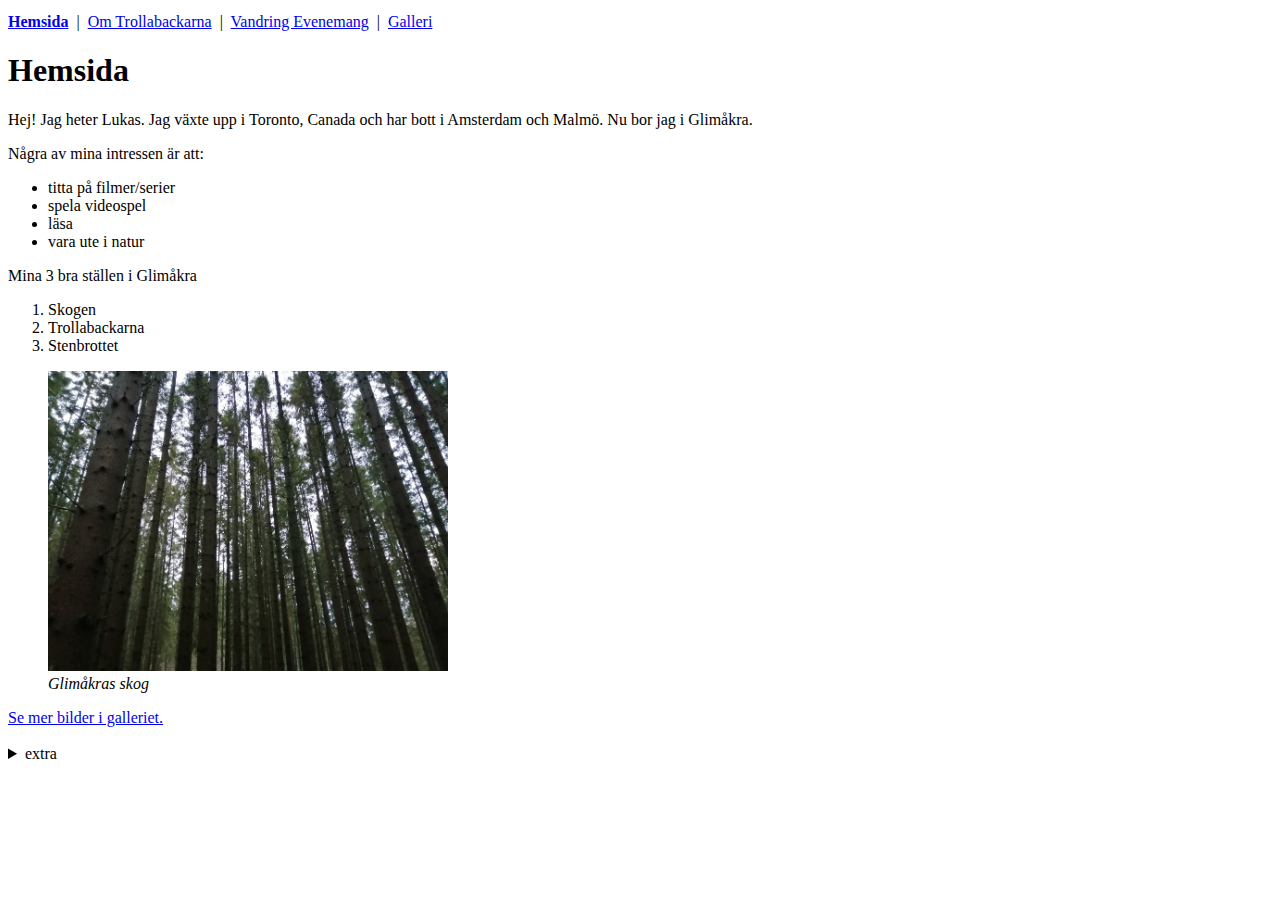
==== index.html @ 763a45c2 "added case-1 html and files" ====
<!DOCTYPE html>
<html lang="sv">

<head>
    <meta charset="UTF-8">
    <meta http-equiv="X-UA-Compatible" content="IE=edge">
    <meta name="viewport" content="width=device-width, initial-scale=1.0">
    <title>Hemsida</title>
    <link rel="icon" href="images/favicon.ico.jpg">
</head>

<body>

        <nav>
            <pre></pre>

            <a href="index.html"><b>Hemsida</b></a> &nbsp;|&nbsp; <a href="trollabackarna.html">Om Trollabackarna</a>
            &nbsp;|&nbsp;
            <a href="event.html">Vandring Evenemang</a> &nbsp;|&nbsp; <a href="gallery.html">Galleri</a>
        </nav>

    <section>
        <h1>Hemsida</h1>

        <p>
            Hej! Jag heter Lukas. Jag växte upp i Toronto, Canada och har bott i Amsterdam och Malmö. Nu bor jag i
            Glimåkra.
        </p>

        <p>
            Några av mina intressen är att:
        </p>

        <ul>
            <li>titta på filmer/serier</li>
            <li>spela videospel</li>
            <li>läsa</li>
            <li>vara ute i natur</li>
        </ul>

        <p>Mina 3 bra ställen i Glimåkra</p>

        <ol>
            <li>Skogen</li>
            <li>Trollabackarna</li>
            <li>Stenbrottet</li>
        </ol>

        <figure>
            <img src="images/glimakara-skog.jpg" alt="forest" width="400">
            <figcaption><i>Glimåkras skog</i></figcaption>
        </figure>

        <a href="gallery.html#forest">Se mer bilder i galleriet.</a>
    </section>

    <footer>
        <br>

        <details>
            <summary>extra</summary>
            <p><a href="git.html">Hemlig sida</a></p>
        </details>
    </footer>

</body>

</html>
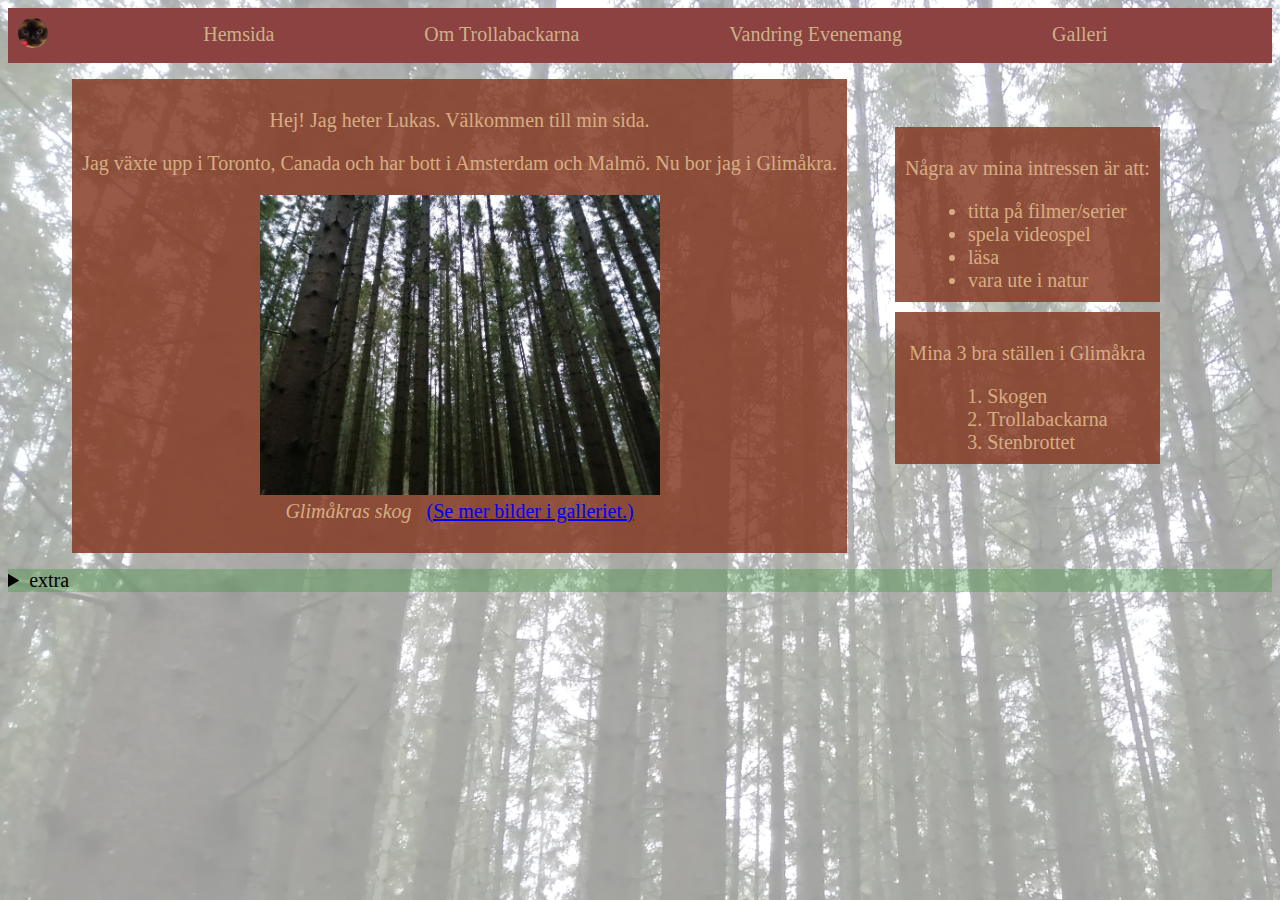
==== commit ab9df9d5: "update with css styling" ====
--- a/index.html
+++ b/index.html
@@ -7,59 +7,73 @@
     <meta name="viewport" content="width=device-width, initial-scale=1.0">
     <title>Hemsida</title>
     <link rel="icon" href="images/favicon.ico.jpg">
+    <link rel="stylesheet" href="styles/styles.css">
 </head>
 
-<body>
+<body style="background-image: url(images/glimakara-skog.jpg);">
 
-        <nav>
-            <pre></pre>
+    <nav>
+        <div id="nav-thumb">
+            <img class="thumb" src="images/favicon.ico.jpg" alt="">
+        </div>
+            <a href="index.html">Hemsida</a>
+            <a href="trollabackarna.html">Om Trollabackarna</a>
+            <a href="event.html">Vandring Evenemang</a>
+            <a href="gallery.html">Galleri</a>
+    </nav>
 
-            <a href="index.html"><b>Hemsida</b></a> &nbsp;|&nbsp; <a href="trollabackarna.html">Om Trollabackarna</a>
-            &nbsp;|&nbsp;
-            <a href="event.html">Vandring Evenemang</a> &nbsp;|&nbsp; <a href="gallery.html">Galleri</a>
-        </nav>
+    <!-- <h1>Hemsida</h1> -->
 
-    <section>
-        <h1>Hemsida</h1>
+    <main>
 
-        <p>
-            Hej! Jag heter Lukas. Jag växte upp i Toronto, Canada och har bott i Amsterdam och Malmö. Nu bor jag i
-            Glimåkra.
-        </p>
+        <div class="main-box">
+            <p>
+                Hej! Jag heter Lukas. Välkommen till min sida.
+            </p>
 
-        <p>
-            Några av mina intressen är att:
-        </p>
+            <p>
+                Jag växte upp i Toronto, Canada och har bott i Amsterdam och Malmö. Nu bor jag i
+                Glimåkra.
+            </p>
 
-        <ul>
-            <li>titta på filmer/serier</li>
-            <li>spela videospel</li>
-            <li>läsa</li>
-            <li>vara ute i natur</li>
-        </ul>
+            <figure>
+                <img src="images/glimakara-skog.jpg" alt="forest" width="400">
+                <figcaption><i>Glimåkras skog</i> &nbsp; <a href="gallery.html#forest">(Se mer bilder i galleriet.)</a>
+                </figcaption>
+            </figure>
+        </div>
 
-        <p>Mina 3 bra ställen i Glimåkra</p>
+        <div class="lists">
+            <div id="ul-list">
+                <p>
+                    Några av mina intressen är att:
+                </p>
 
-        <ol>
-            <li>Skogen</li>
-            <li>Trollabackarna</li>
-            <li>Stenbrottet</li>
-        </ol>
+                <ul>
+                    <li>titta på filmer/serier</li>
+                    <li>spela videospel</li>
+                    <li>läsa</li>
+                    <li>vara ute i natur</li>
+                </ul>
+            </div>
 
-        <figure>
-            <img src="images/glimakara-skog.jpg" alt="forest" width="400">
-            <figcaption><i>Glimåkras skog</i></figcaption>
-        </figure>
+            <div id="ol-list">
+                <p>Mina 3 bra ställen i Glimåkra</p>
 
-        <a href="gallery.html#forest">Se mer bilder i galleriet.</a>
-    </section>
+                <ol>
+                    <li>Skogen</li>
+                    <li>Trollabackarna</li>
+                    <li>Stenbrottet</li>
+                </ol>
+            </div>
+        </div>
+    </main>
 
     <footer>
-        <br>
-
         <details>
             <summary>extra</summary>
             <p><a href="git.html">Hemlig sida</a></p>
+            <p><a href="#">Flags of the World</a></p>
         </details>
     </footer>
 
--- a/styles/styles.css
+++ b/styles/styles.css
@@ -0,0 +1,89 @@
+    body {
+        display: flex;
+        flex-direction: column;
+        background-color: rgba(255, 255, 255, 0.6);
+        background-blend-mode: lighten;
+        font-size: 20px;
+    }
+
+    nav {
+        background-color: #8B4241;
+        position: relative;
+        width: 100%;
+        height: 100%;
+        margin-bottom: 1rem;
+        display: flex;
+    }
+
+    nav a {
+        text-decoration: none;
+        color: #CDB189;
+        padding-top: 15px;
+        padding-left: 150px;
+    }
+
+    nav:hover {
+        color: black;
+    }
+
+    main {
+        margin: auto;
+        text-align: center;
+        margin-bottom: 1rem;
+        display: flex;
+        color: #D8AC82;
+    }
+
+    footer {
+        background-color: rgba(48, 148, 48, 0.315);
+    }
+
+    .main-box {
+        padding: 10px;
+        background-color: #843a21d5;
+    }
+
+    .lists {
+        display: flex;
+        flex-direction: column;
+        padding: 3rem;
+    }
+
+    ul {
+        /* centers ul list WITH bullet points */
+        display: table;
+        margin: 0 auto;
+    }
+
+    #ul-list {
+        background-color: #843a21d5;
+        padding: 10px;
+        margin-bottom: 10px;
+    }
+
+    ol {
+        display: table;
+        margin: 0 auto;
+    }
+
+    #ol-list {
+        background-color: #843a21d5;
+        padding: 10px;
+    }
+
+    li {
+        text-align: left;
+    }
+
+    img.thumb {
+        width: 30px;
+        border-radius: 50%;
+    }
+
+    #nav-thumb {
+        padding: 10px;
+        border-radius: 1%;
+        width: 2%;
+        height: 50%;
+        /* background-color: green; */
+    }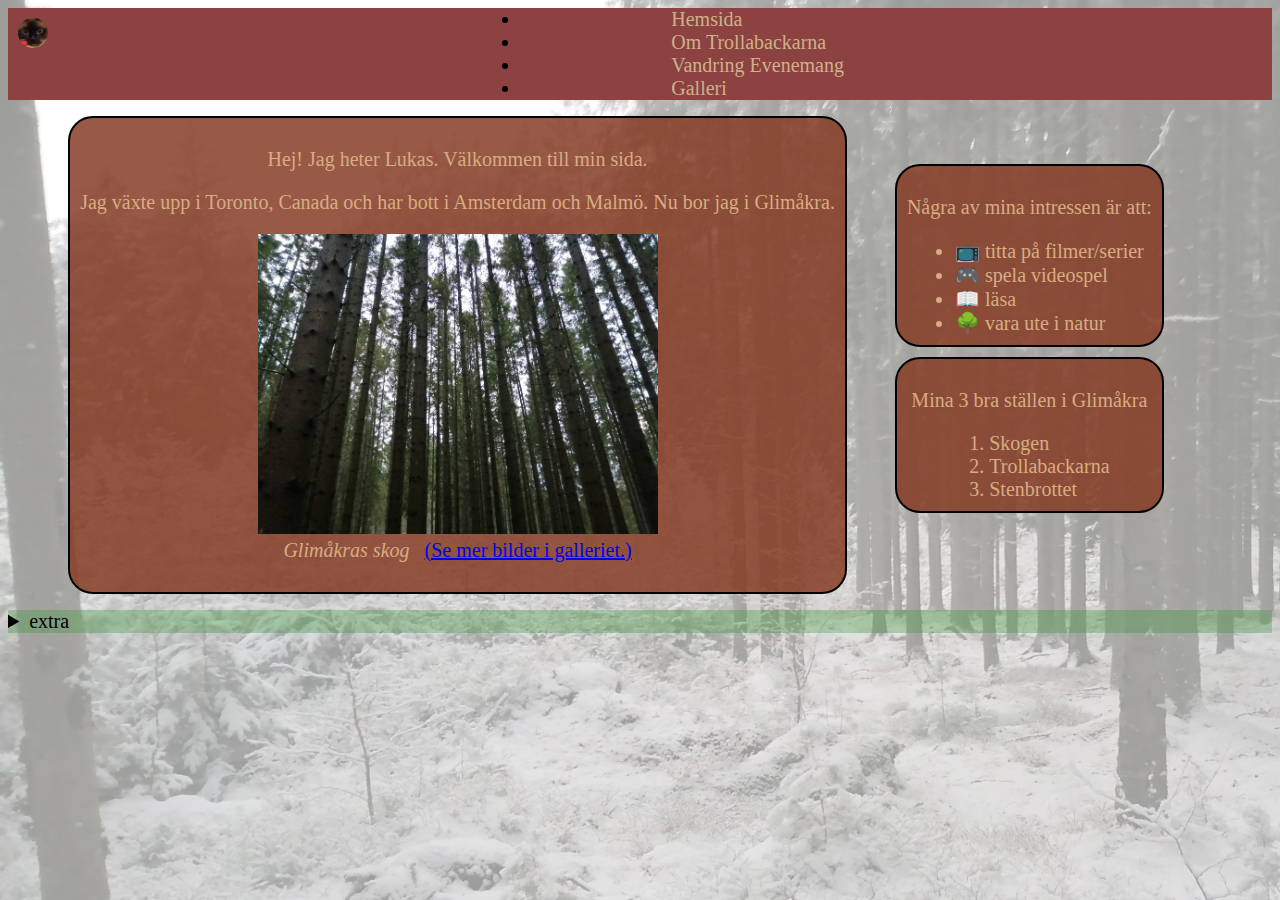
==== commit aaddac38: "updated nav and body" ====
--- a/index.html
+++ b/index.html
@@ -10,21 +10,23 @@
     <link rel="stylesheet" href="styles/styles.css">
 </head>
 
-<body style="background-image: url(images/glimakara-skog.jpg);">
+<body id="home-body" style="background-image: url(images/vinter.jpg);">
 
     <nav>
         <div id="nav-thumb">
             <img class="thumb" src="images/favicon.ico.jpg" alt="">
         </div>
-            <a href="index.html">Hemsida</a>
-            <a href="trollabackarna.html">Om Trollabackarna</a>
-            <a href="event.html">Vandring Evenemang</a>
-            <a href="gallery.html">Galleri</a>
+        <ul>
+            <li><a class="active" href="index.html">Hemsida</a></li>
+            <li><a href="trollabackarna.html">Om Trollabackarna</a></li>
+            <li><a href="event.html">Vandring Evenemang</a></li>
+            <li><a href="gallery.html">Galleri</a></li>
+        </ul>
     </nav>
 
     <!-- <h1>Hemsida</h1> -->
 
-    <main>
+    <main id="home-main">
 
         <div class="main-box">
             <p>
@@ -50,10 +52,10 @@
                 </p>
 
                 <ul>
-                    <li>titta på filmer/serier</li>
-                    <li>spela videospel</li>
-                    <li>läsa</li>
-                    <li>vara ute i natur</li>
+                    <li>📺 titta på filmer/serier</li>
+                    <li>🎮 spela videospel</li>
+                    <li>📖 läsa</li>
+                    <li>🌳 vara ute i natur</li>
                 </ul>
             </div>
 
@@ -69,11 +71,11 @@
         </div>
     </main>
 
-    <footer>
+    <footer id="home-footer">
         <details>
             <summary>extra</summary>
             <p><a href="git.html">Hemlig sida</a></p>
-            <p><a href="#">Flags of the World</a></p>
+            <p><a href="flags.html">Flags of the World</a></p>
         </details>
     </footer>
 
--- a/styles/styles.css
+++ b/styles/styles.css
@@ -1,89 +1,204 @@
-    body {
-        display: flex;
-        flex-direction: column;
-        background-color: rgba(255, 255, 255, 0.6);
-        background-blend-mode: lighten;
-        font-size: 20px;
-    }
-
-    nav {
-        background-color: #8B4241;
-        position: relative;
-        width: 100%;
-        height: 100%;
-        margin-bottom: 1rem;
-        display: flex;
-    }
-
-    nav a {
-        text-decoration: none;
-        color: #CDB189;
-        padding-top: 15px;
-        padding-left: 150px;
-    }
-
-    nav:hover {
-        color: black;
-    }
-
-    main {
-        margin: auto;
-        text-align: center;
-        margin-bottom: 1rem;
-        display: flex;
-        color: #D8AC82;
-    }
-
-    footer {
-        background-color: rgba(48, 148, 48, 0.315);
-    }
-
-    .main-box {
-        padding: 10px;
-        background-color: #843a21d5;
-    }
-
-    .lists {
-        display: flex;
-        flex-direction: column;
-        padding: 3rem;
-    }
-
-    ul {
-        /* centers ul list WITH bullet points */
-        display: table;
-        margin: 0 auto;
-    }
-
-    #ul-list {
-        background-color: #843a21d5;
-        padding: 10px;
-        margin-bottom: 10px;
-    }
-
-    ol {
-        display: table;
-        margin: 0 auto;
-    }
-
-    #ol-list {
-        background-color: #843a21d5;
-        padding: 10px;
-    }
-
-    li {
-        text-align: left;
-    }
-
-    img.thumb {
-        width: 30px;
-        border-radius: 50%;
-    }
-
-    #nav-thumb {
-        padding: 10px;
-        border-radius: 1%;
-        width: 2%;
-        height: 50%;
-        /* background-color: green; */
-    }+/* nav - all pages */
+nav {
+    background-color: #8B4241;
+    position: relative;
+    width: 100%;
+    height: 100%;
+    margin-bottom: 1rem;
+    display: flex;
+}
+
+nav a {
+    text-decoration: none;
+    color: #CDB189;
+    padding-top: 15px;
+    padding-left: 150px;
+}
+
+nav:hover {
+    color: black;
+}
+
+img.thumb {
+    width: 30px;
+    border-radius: 50%;
+}
+
+#nav-thumb {
+    padding: 10px;
+    border-radius: 1%;
+    width: 2%;
+    height: 50%;
+    /* background-color: green; */
+}
+
+
+/* Hemsida CSS */
+#home-body {
+    display: flex;
+    flex-direction: column;
+    background-color: rgba(255, 255, 255, 0.6);
+    background-blend-mode: lighten;
+    font-size: 20px;
+}
+
+#home-main {
+    margin: auto;
+    text-align: center;
+    margin-bottom: 1rem;
+    display: flex;
+    color: #D8AC82;
+}
+
+.main-box {
+    padding: 10px;
+    background-color: #843a21d5;
+    border-radius: 25px;
+    border: 2px black solid;
+}
+
+.lists {
+    display: flex;
+    flex-direction: column;
+    padding: 3rem;
+}
+
+ul {
+    /* centers ul list WITH bullet points */
+    display: table;
+    margin: 0 auto;
+}
+
+#ul-list {
+    background-color: #843a21d5;
+    padding: 10px;
+    margin-bottom: 10px;
+    border-radius: 25px;
+    border: 2px black solid;
+}
+
+ol {
+    display: table;
+    margin: 0 auto;
+}
+
+#ol-list {
+    background-color: #843a21d5;
+    padding: 10px;
+    border-radius: 25px;
+    border: 2px black solid;
+}
+
+li {
+    text-align: left;
+}
+
+#home-footer {
+    background-color: rgba(48, 148, 48, 0.315);
+}
+
+
+/* Place (sida 2) CSS */
+#place-body {
+    /* background-color: #CDB189; */
+    background-color: rgba(255, 255, 255, 0.6);
+    background-blend-mode: lighten;
+    font-size: 18px;
+}
+
+#place-main {
+    height: 100vh;
+    width: 100%;
+    display: grid;
+    grid-template-columns: repeat(1fr);
+    grid-template-rows: repeat(3, 1fr);
+    gap: 10px;
+    color: #843921;
+    text-align: center;
+
+    grid-template-areas:
+        "a1 map"
+        "table a2"
+        "a3 image";
+}
+
+.a1 {
+    border: 2px solid black;
+}
+
+.a2 {
+    border: 2px solid black;
+}
+
+.a3 {
+    border: 2px solid black;
+}
+
+.map {
+    border: 2px solid black;
+}
+
+.table {
+    border: 2px solid black;
+}
+
+.image {
+    border: 2px solid black;
+}
+
+
+/* Evenemang CSS */
+#event-body {
+    text-align: center;
+    /* background-color: #CDB189; */
+    background-color: rgba(255, 255, 255, 0.6);
+    background-blend-mode: lighten;
+    font-size: 18px;
+}
+
+#form-box {
+    width: 800px;
+    background-color: rgba(255, 136, 0, 0.575);
+    text-align: center;
+    margin: auto;
+    padding: 1rem;
+}
+
+.trails-input .date-input {
+    float: left;
+}
+
+.float-right {
+    float: right;
+}
+
+/* Galleri CSS */
+#gallery-body {
+    font-size: 20px;
+    background-color: #CDB189;
+}
+
+.img-container {
+    display: flex;
+    text-align: center;
+}
+
+.line {
+    width: 5%; 
+    height: 100%;
+    border: 1px black solid;
+    align-self: center;
+}
+
+/* .img-landscape {
+    width: 400px;
+    height: 300px;
+    margin: 1rem;
+} */
+
+.img-portrait {
+    width: 325px;
+    height: 450px;
+    margin: 1rem;
+    background-size: cover;
+}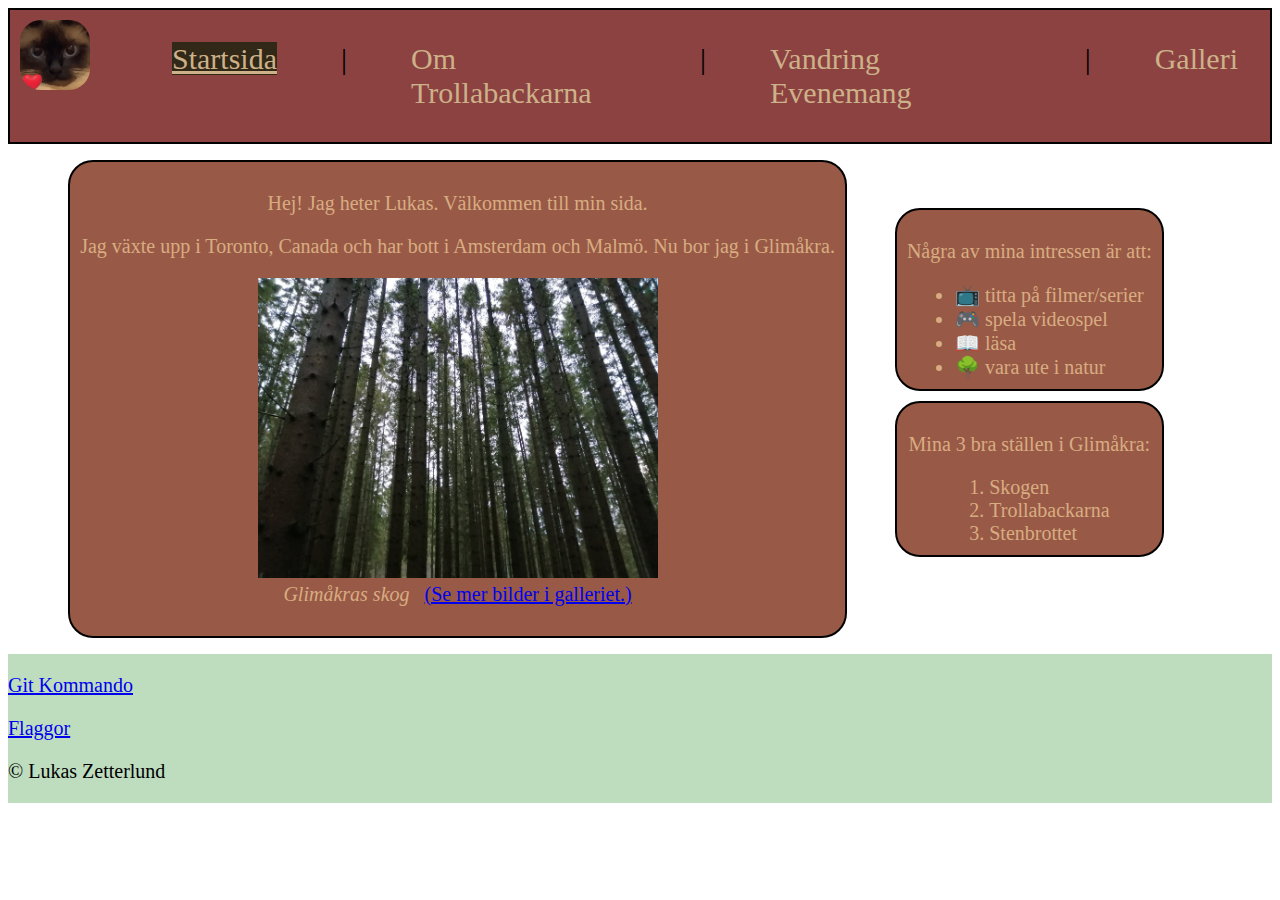
==== commit 6ede02a9: "update classes, add footer" ====
--- a/index.html
+++ b/index.html
@@ -10,16 +10,19 @@
     <link rel="stylesheet" href="styles/styles.css">
 </head>
 
-<body id="home-body" style="background-image: url(images/vinter.jpg);">
+<body id="home-body">
 
     <nav>
         <div id="nav-thumb">
             <img class="thumb" src="images/favicon.ico.jpg" alt="">
         </div>
         <ul>
-            <li><a class="active" href="index.html">Hemsida</a></li>
+            <li><a class="active" href="index.html">Startsida</a></li>
+            <li class="nav-dividers">|</li>
             <li><a href="trollabackarna.html">Om Trollabackarna</a></li>
+            <li class="nav-dividers">|</li>
             <li><a href="event.html">Vandring Evenemang</a></li>
+            <li class="nav-dividers">|</li>
             <li><a href="gallery.html">Galleri</a></li>
         </ul>
     </nav>
@@ -39,7 +42,7 @@
             </p>
 
             <figure>
-                <img src="images/glimakara-skog.jpg" alt="forest" width="400">
+                <img class="forest" src="images/glimakara-skog.jpg" alt="forest" width="400">
                 <figcaption><i>Glimåkras skog</i> &nbsp; <a href="gallery.html#forest">(Se mer bilder i galleriet.)</a>
                 </figcaption>
             </figure>
@@ -47,10 +50,9 @@
 
         <div class="lists">
             <div id="ul-list">
-                <p>
+                <p class="ul-text">
                     Några av mina intressen är att:
                 </p>
-
                 <ul>
                     <li>📺 titta på filmer/serier</li>
                     <li>🎮 spela videospel</li>
@@ -60,7 +62,7 @@
             </div>
 
             <div id="ol-list">
-                <p>Mina 3 bra ställen i Glimåkra</p>
+                <p class="ul-text">Mina 3 bra ställen i Glimåkra:</p>
 
                 <ol>
                     <li>Skogen</li>
@@ -72,11 +74,9 @@
     </main>
 
     <footer id="home-footer">
-        <details>
-            <summary>extra</summary>
-            <p><a href="git.html">Hemlig sida</a></p>
-            <p><a href="flags.html">Flags of the World</a></p>
-        </details>
+        <p><a href="git.html">Git Kommando</a></p>
+        <p><a href="flags.html">Flaggor</a></p>
+        <p>&#169; Lukas Zetterlund</p>
     </footer>
 
 </body>
--- a/styles/styles.css
+++ b/styles/styles.css
@@ -1,35 +1,70 @@
-/* nav - all pages */
+/* global elements */
+/* double-check even spacing */
+/* font */
+/* breakpoint */
+/* flags */
+
 nav {
     background-color: #8B4241;
-    position: relative;
-    width: 100%;
-    height: 100%;
+    /* position: relative; */
+    /* width: 100%;
+    height: 100%; */
     margin-bottom: 1rem;
     display: flex;
+    font-size: 30px;
+    border: 2px solid black;
 }
 
 nav a {
     text-decoration: none;
     color: #CDB189;
-    padding-top: 15px;
-    padding-left: 150px;
-}
-
-nav:hover {
-    color: black;
+    /* padding-top: 10px; */
+}
+
+nav a:hover {
+    background-color: #91640F;
+    text-decoration: underline;
+    /* width: 50%;
+    height: 50%; */
+}
+
+nav ul {
+    /* margin: 0;
+    padding: 0; */
+    list-style: none;
+    display: flex;
+}
+
+nav ul li {
+    padding: 2rem;
+}
+
+.active {
+    background-color: #312818;
+    text-decoration: underline;
 }
 
 img.thumb {
-    width: 30px;
-    border-radius: 50%;
+    width: 70px;
+    border-radius: 30%;
 }
 
 #nav-thumb {
     padding: 10px;
     border-radius: 1%;
-    width: 2%;
     height: 50%;
     /* background-color: green; */
+}
+
+header {
+    margin: auto;
+    margin-bottom: 5px;
+    width: 40%;
+    border-radius: 10px;
+    background-color: #843a21d5;
+    color: aliceblue;
+    border: 1px solid black;
+    font-size: 20px;
 }
 
 
@@ -103,47 +138,71 @@
     /* background-color: #CDB189; */
     background-color: rgba(255, 255, 255, 0.6);
     background-blend-mode: lighten;
+    text-align: center;
     font-size: 18px;
+    
+}
+
+#place-header {
+    width: 45%;
 }
 
 #place-main {
     height: 100vh;
-    width: 100%;
+    width: 900px;
+    margin: auto;
+    gap: 10px;
+    color: #D8AC82;
+    margin-bottom: 100px;
+
     display: grid;
     grid-template-columns: repeat(1fr);
     grid-template-rows: repeat(3, 1fr);
-    gap: 10px;
-    color: #843921;
-    text-align: center;
 
     grid-template-areas:
-        "a1 map"
-        "table a2"
-        "a3 image";
-}
-
-.a1 {
+        "b1"
+        "b2"
+        "b3";
+}
+
+.b1, .b2, .b3 {
+    display: flex;
     border: 2px solid black;
-}
-
-.a2 {
-    border: 2px solid black;
+    background-color: #843a21d5;
+    padding: 10px;
+}
+
+.b3 {
+    
+}
+
+.a1, .a2, .a3 {
+    padding: 10px;
 }
 
 .a3 {
-    border: 2px solid black;
-}
-
-.map {
-    border: 2px solid black;
-}
-
-.table {
-    border: 2px solid black;
-}
-
-.image {
-    border: 2px solid black;
+    width: 60%;
+}
+
+table {
+    background-color: rgb(230, 168, 137);
+    color: black;
+}
+
+table, th, td {
+    border: 1px solid black;
+}
+
+.th-number {
+    width: 5%;
+}
+
+.th-color {
+    width: 25%;
+}
+
+.th-length {
+    width: 15%;
 }
 
 
@@ -156,9 +215,14 @@
     font-size: 18px;
 }
 
+#event-header {
+    width: 25%;
+}
+
 #form-box {
     width: 800px;
-    background-color: rgba(255, 136, 0, 0.575);
+    background-color: #843a21d5;
+    background-color: rgba(255, 136, 0, 0.7);
     text-align: center;
     margin: auto;
     padding: 1rem;
@@ -171,11 +235,33 @@
 .float-right {
     float: right;
 }
+
+button {
+    padding: 10px;
+    margin: 10px;
+    background-color: #cf8483;
+    font-size: 20px;
+    color: #000000;
+}
+
 
 /* Galleri CSS */
 #gallery-body {
     font-size: 20px;
     background-color: #CDB189;
+    /* margin: auto; */
+}
+
+#gallery-header {
+    width: 40%;
+    text-align: center;
+}
+
+#gallery-main {
+    text-align: center;
+    margin: auto;
+    width: 80%;
+    /* background-color: #000000; */
 }
 
 .img-container {
@@ -201,4 +287,76 @@
     height: 450px;
     margin: 1rem;
     background-size: cover;
+}
+
+
+/* flags CSS */
+/* FR */
+.flag {
+    width: 300px;
+    height: 200px;
+    border: 1px solid black;
+    display: grid;
+    grid-template-columns: 1fr 1fr 1fr;
+}
+
+.blue {
+    background-color: blue;
+}
+
+.white {
+    background-color: snow;
+}
+
+.red {
+    background-color: red;
+}
+
+/* NL, SE */
+
+.flag2 {
+    width: 300px;
+    height: 200px;
+    border: 1px solid black;
+    display: grid;
+    grid-template-rows: 1fr 1fr 1fr;
+}
+
+.NL-red {
+    background-color: rgb(173, 29, 37);
+}
+
+.NL-white {
+    background-color: white;
+}
+
+.NL-blue {
+    background-color: rgb(30, 71, 133);
+}
+
+.flag-SE-bookend {
+    width: 300px;
+    height: 80px;
+    display: flex;
+}
+
+.SE-smallblue {
+    width: 80px;
+    background-color: rgb(0, 106, 167);
+}
+
+.SE-smallyellow {
+    width: 40px;
+    background-color: rgb(254, 204, 2);
+}
+
+.SE-bigblue {
+    width: 180px;
+    background-color: rgb(0, 106, 167);
+}
+
+.flag-SE-middle {
+    width: 300px;
+    height: 40px;
+    background-color: rgb(254, 204, 2);
 }